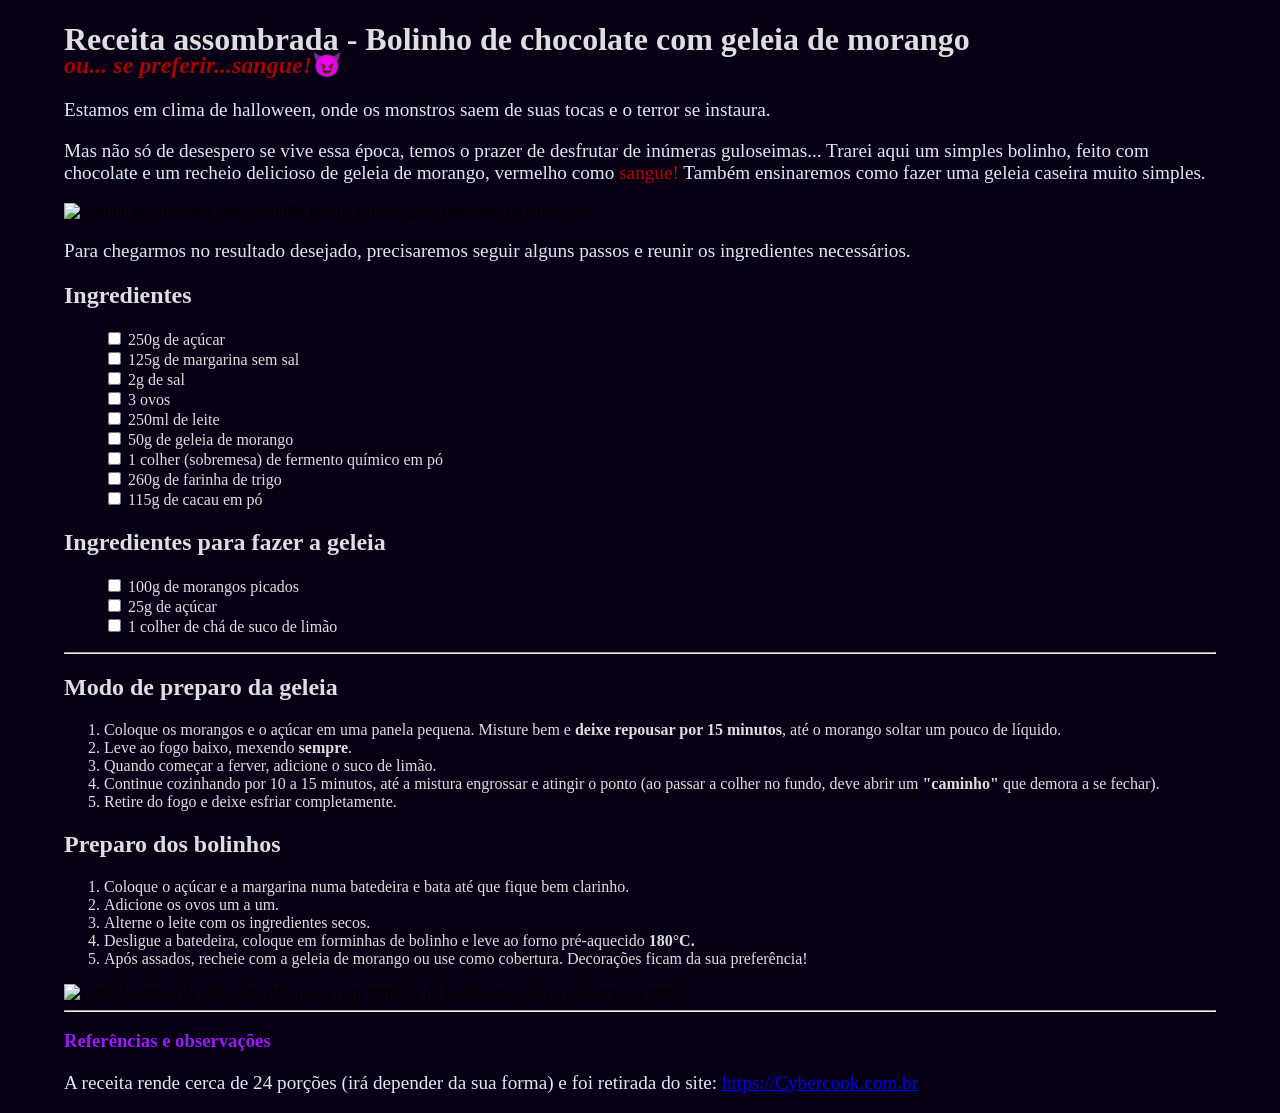
==== index.html @ 16cb29fe "Ajuste de erros" ====
<!DOCTYPE html>
<html lang="pt-br">

<head>
    <meta charset="UTF-8">
    <meta name="viewport" content="width=device-width, initial-scale=1.0">
    <title>Receita de bolinho de chocolate com geleia de morango</title>
    <link rel="icon" type="image/x-icon" href="img/abobra.webp">
</head>
<link rel="stylesheet" href="style.css">

<body>

    <h1>Receita assombrada - Bolinho de chocolate com geleia de morango</h1>
    <h2 class="subtitulo"><i>ou... se preferir...sangue!</i>&#128520 </h2>
    <p class="p1">Estamos em clima de halloween, onde os monstros saem de suas tocas e o terror se instaura.</p>

    <p class="p1">Mas não só de desespero se vive essa época, temos o prazer de desfrutar de inúmeras guloseimas...
        Trarei aqui um simples bolinho, feito com chocolate e um recheio delicioso de geleia de morango, vermelho como
        <span style="color:rgb(179, 5, 5)">sangue!</span> Também ensinaremos como fazer uma geleia caseira muito
        simples.</p>
    <img src="img/Design sem nome.png"
        alt="bolinho de chocolate com chantilly laranja e decorações temáticas de halloween" width="30%">
    <p class="p1">Para chegarmos no resultado desejado, precisaremos seguir alguns passos e reunir os ingredientes
        necessários.
    </p>

    <h2>Ingredientes</h2>
    <ul>
        <li><input type="checkbox"> 250g de açúcar</li>
        <li><input type="checkbox"> 125g de margarina sem sal</li>
        <li><input type="checkbox"> 2g de sal</li>
        <li><input type="checkbox"> 3 ovos</li>
        <li><input type="checkbox"> 250ml de leite</li>
        <li><input type="checkbox"> 50g de geleia de morango</li>
        <li><input type="checkbox"> 1 colher (sobremesa) de fermento químico em pó</li>
        <li><input type="checkbox"> 260g de farinha de trigo</li>
        <li><input type="checkbox"> 115g de cacau em pó</li>
    </ul>
    <h2>Ingredientes para fazer a geleia</h2>
    <ul>
        <li><input type="checkbox"> 100g de morangos picados</li>
        <li><input type="checkbox"> 25g de açúcar</li>
        <li><input type="checkbox"> 1 colher de chá de suco de limão</li>
    </ul>
    <hr>

    <h2>Modo de preparo da geleia</h2>
    <ol>
        <li>Coloque os morangos e o açúcar em uma panela pequena. Misture bem e <b>deixe repousar por 15 minutos</b>, até o
            morango soltar um pouco de líquido.</li>
        <li>Leve ao fogo baixo, mexendo <strong>sempre</strong>.</li>
        <li>Quando começar a ferver, adicione o suco de limão.</li>
        <li>Continue cozinhando por 10 a 15 minutos, até a mistura engrossar e atingir o ponto (ao passar a colher no
            fundo, deve abrir um <b>"caminho"</b> que demora a se fechar).</li>
        <li>Retire do fogo e deixe esfriar completamente.</li>
    </ol>

    <h2>Preparo dos bolinhos</h2>
    <ol>
        <li>Coloque o açúcar e a margarina numa batedeira e bata até que fique bem clarinho.</li>
        <li>Adicione os ovos um a um. </li>
        <li>Alterne o leite com os ingredientes secos.</li>
        <li>Desligue a batedeira, coloque em forminhas de bolinho e leve ao forno pré-aquecido <b>180°C.</b></li>
        <li> Após assados, recheie com a geleia de morango ou use como cobertura.
            Decorações ficam da sua preferência!
        </li>
</ol>

<img src="img/bolin.webp" alt="vários bolinhos de chocolate decorados com temática de halloween, velas e abóboras ao fundo." width="30%">
<hr>
<h3> Referências e observações</h3>
<p> A receita rende cerca de 24 porções (irá depender da sua forma) e foi retirada do site: <a href="https://cybercook.com.br/receitas/bolos/muffins-e-brownies/receita-de-muffin-de-chocolate-com-geleia-de-morango-13249">https://Cybercook.com.br</a>
</p>
</body>
</html>
---- style.css ----
h1 {
    height: 8px;
    color: rgba(255, 255, 255, 0.865);
}

body {
    margin-left: 64px;
    margin-right: 64px;
    background-color: rgb(8, 0, 20);
}

.subtitulo {
    color: rgb(165, 4, 4);
font-size:24px;
}

p {
    height: auto;
    font-size: larger;
    color: rgba(240, 248, 255, 0.932);
}

h2{
    color: rgba(255, 255, 255, 0.865);
}
ul{
    list-style-type: none;
}
ol{
   list-style-type: decimal;
}

li {
    color: rgba(255, 255, 255, 0.865);
}
h3{
color:#991afa

}
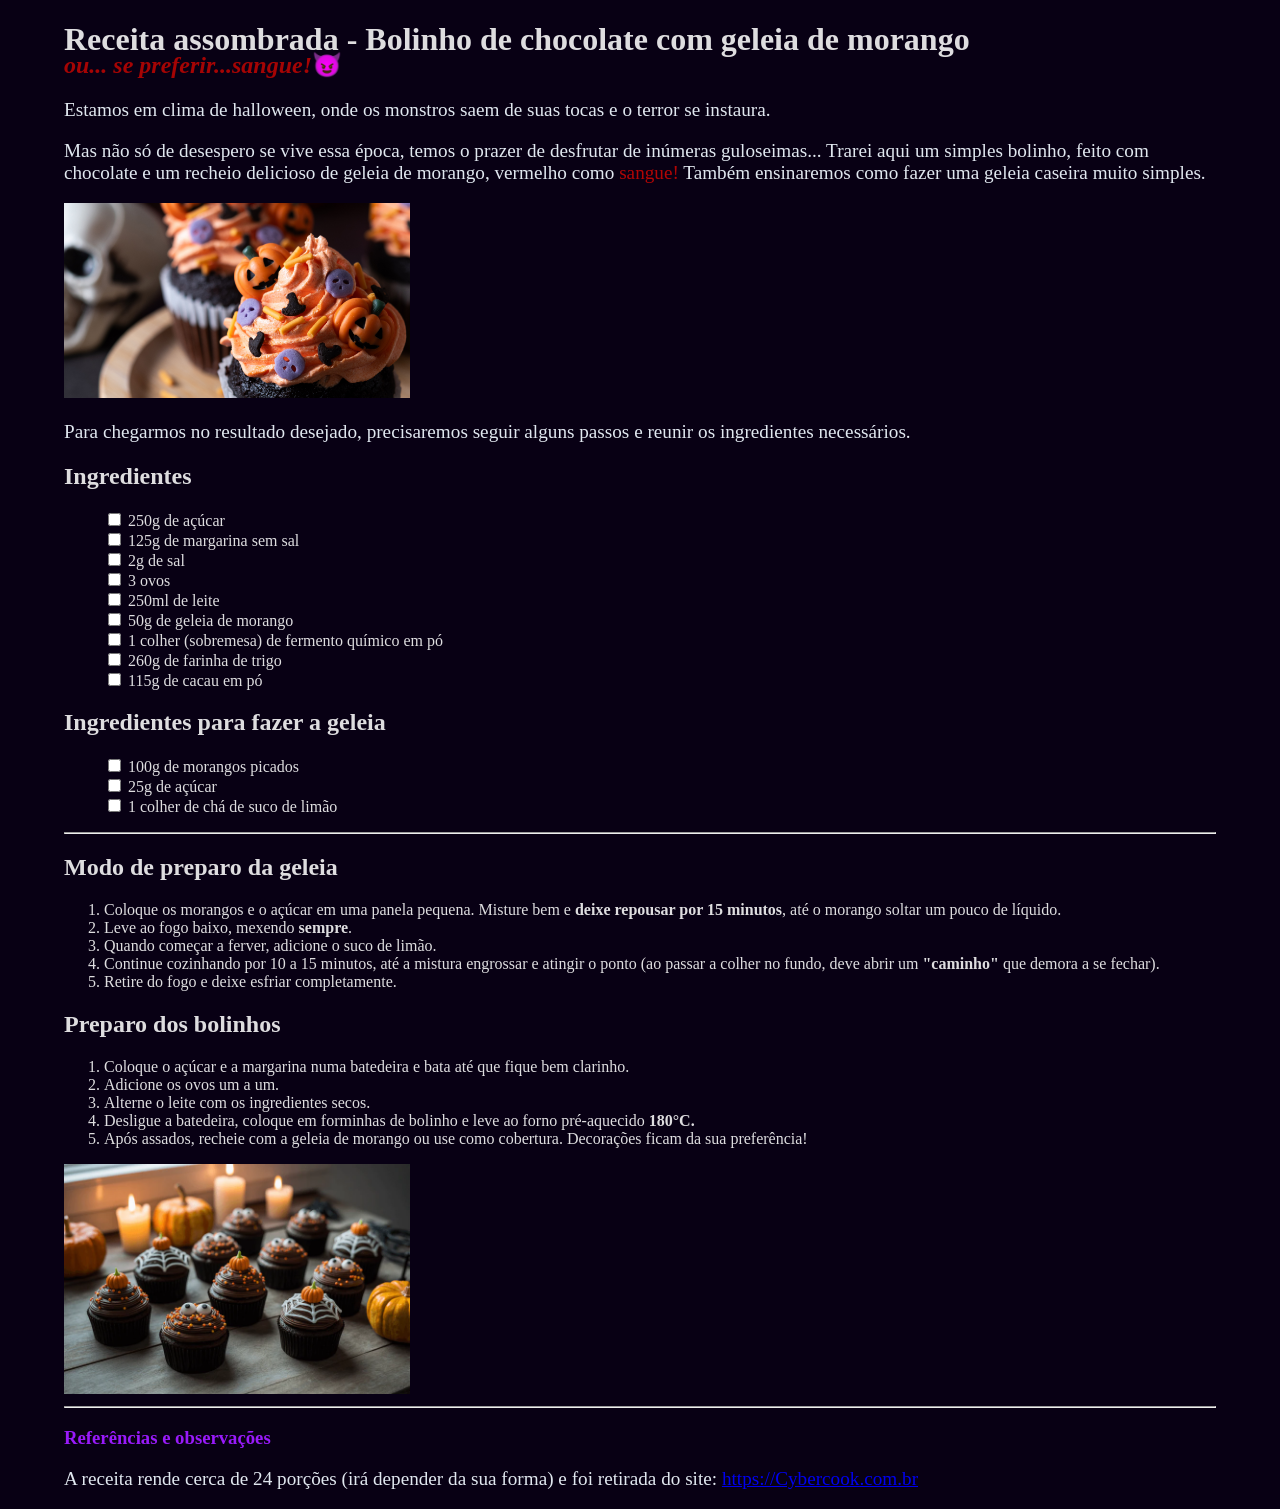
==== commit 1ddb008c: "Ajusta_imagens" ====
--- a/index.html
+++ b/index.html
@@ -5,7 +5,7 @@
     <meta charset="UTF-8">
     <meta name="viewport" content="width=device-width, initial-scale=1.0">
     <title>Receita de bolinho de chocolate com geleia de morango</title>
-    <link rel="icon" type="image/x-icon" href="img/abobra.webp">
+    <link rel="icon" type="image/x-icon" href="img/abobora.webp">
 </head>
 <link rel="stylesheet" href="style.css">
 
@@ -19,7 +19,7 @@
         Trarei aqui um simples bolinho, feito com chocolate e um recheio delicioso de geleia de morango, vermelho como
         <span style="color:rgb(179, 5, 5)">sangue!</span> Também ensinaremos como fazer uma geleia caseira muito
         simples.</p>
-    <img src="img/Design sem nome.png"
+    <img src="img/bolinho-laranja.png"
         alt="bolinho de chocolate com chantilly laranja e decorações temáticas de halloween" width="30%">
     <p class="p1">Para chegarmos no resultado desejado, precisaremos seguir alguns passos e reunir os ingredientes
         necessários.
@@ -67,7 +67,7 @@
         </li>
 </ol>
 
-<img src="img/bolin.webp" alt="vários bolinhos de chocolate decorados com temática de halloween, velas e abóboras ao fundo." width="30%">
+<img src="img/bolinhos.webp" alt="vários bolinhos de chocolate decorados com temática de halloween, velas e abóboras ao fundo." width="30%">
 <hr>
 <h3> Referências e observações</h3>
 <p> A receita rende cerca de 24 porções (irá depender da sua forma) e foi retirada do site: <a href="https://cybercook.com.br/receitas/bolos/muffins-e-brownies/receita-de-muffin-de-chocolate-com-geleia-de-morango-13249">https://Cybercook.com.br</a>
